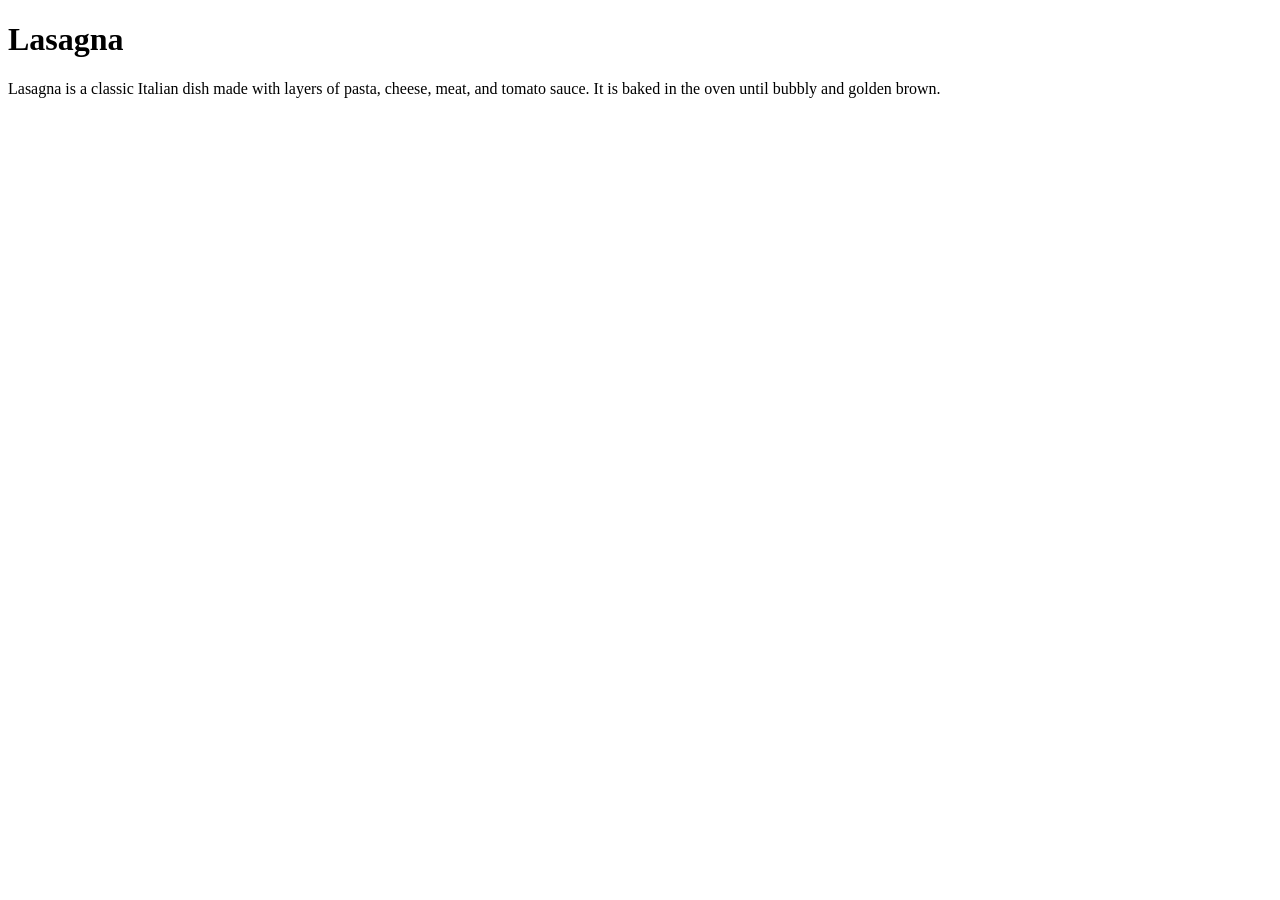
==== recipes/lasagna.html @ 3de7cd7b "Create a new file called `recipes/lasagna.html` Following the tutorial of the Odin Project, I needed" ====
<!DOCTYPE html>
<html lang="en">   
<head>
    <meta charset="UTF-8">
    <meta name="viewport" content="width=device-width, initial-scale=1.0">
    <title>Lasagna</title>
</head>
<body>
    <h1>Lasagna</h1>
    <p>Lasagna is a classic Italian dish made with layers of pasta, cheese, meat, and tomato sauce. It is baked in the oven until bubbly and golden brown.</p>  
</html>
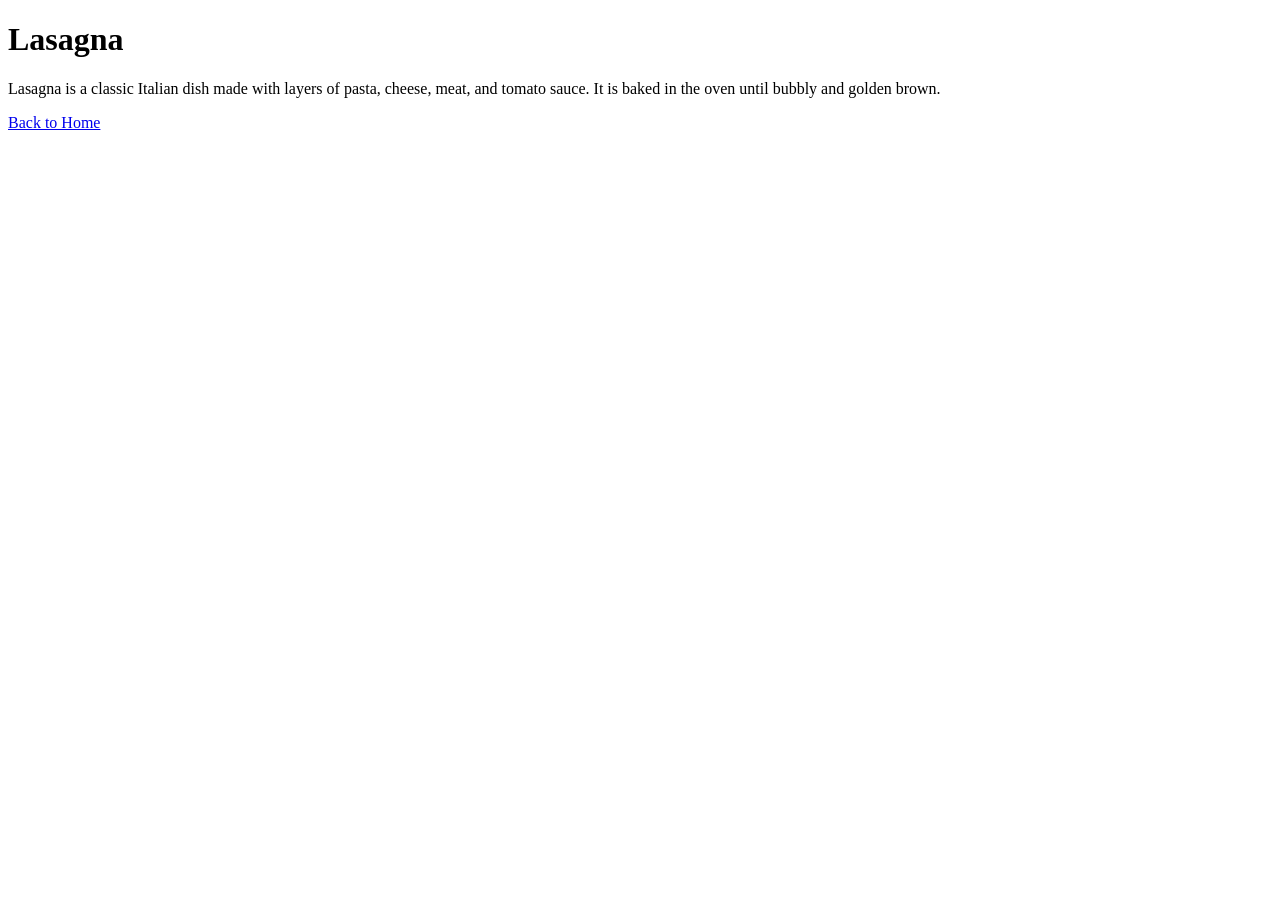
==== commit cfb5fcd2: "Added a link back to the home page in the lasagna.html file to improve navigation for users. I neede" ====
--- a/recipes/lasagna.html
+++ b/recipes/lasagna.html
@@ -8,4 +8,6 @@
 <body>
     <h1>Lasagna</h1>
     <p>Lasagna is a classic Italian dish made with layers of pasta, cheese, meat, and tomato sauce. It is baked in the oven until bubbly and golden brown.</p>  
+    <p><a href="../index.html" target="_blank" ref="noopener noreferrer">Back to Home</a></p>
+</body>
 </html>
